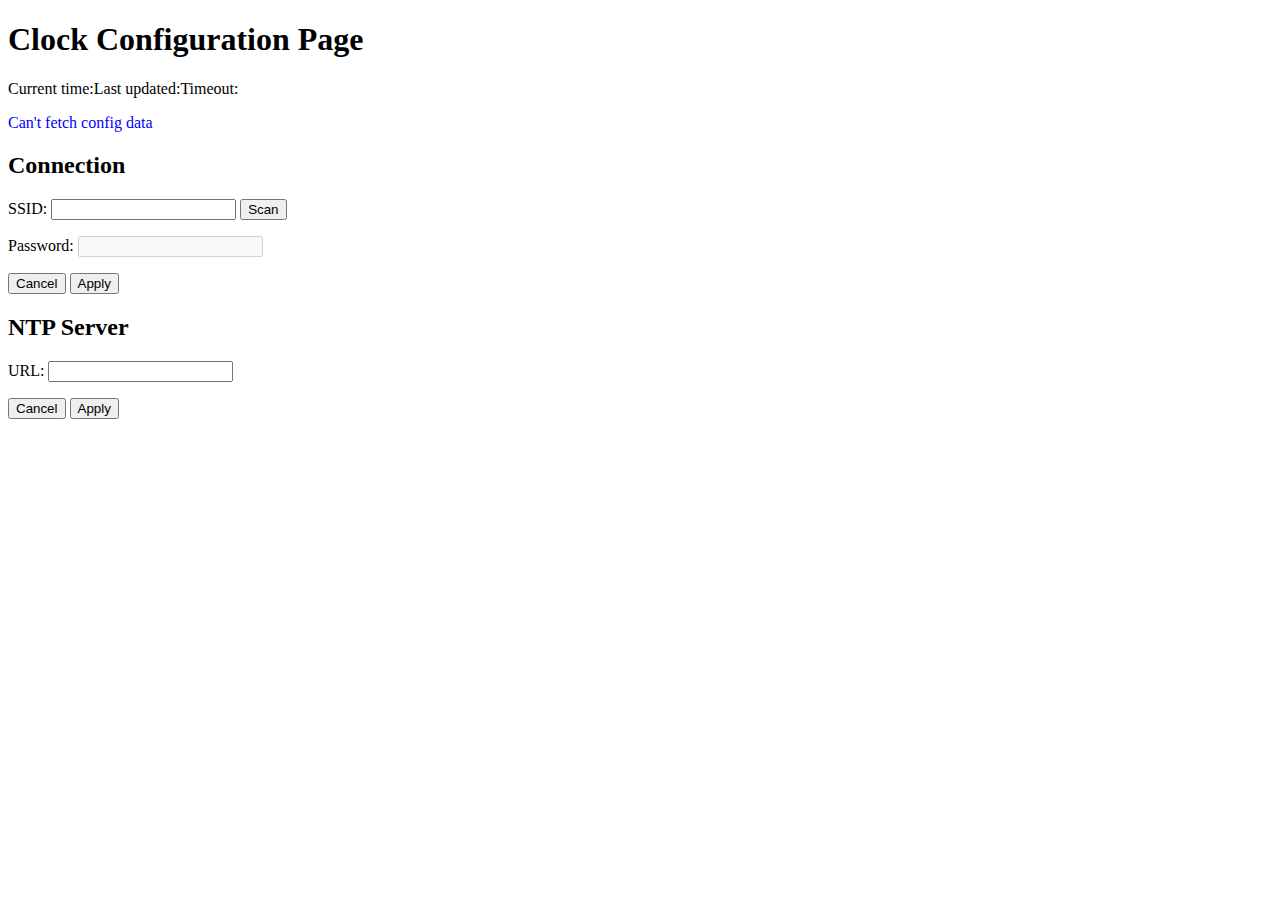
==== html/index.html @ 4302d437 "web interface design" ====
<!DOCTYPE html>
<html>
<head>
<title>NTP Clock Configuration</title>
<meta http-equiv="content-type" content="text/html; charset=UTF-8">
<meta http-equiv="content-type" content="application/xhtml+xml; charset=UTF-8">
<meta http-equiv="content-style-type" content="text/css">
<meta http-equiv="expires" content="0">
<link rel="shortcut icon" type="image/png" href="favicon.png">
<link href="clock.css" rel="stylesheet" type="text/css">
<script type="text/javascript" src="clock.js"></script>
</head>
<body onload="get_data('all');beginTimeout();">
<h1>Clock Configuration Page</h1>
<p>Current time:<span id="currentTime"></span>Last updated:<span id="lastUpd"></span>Timeout:<span id="tout"></span></p>
<p id="msg"></p>
<h2>Connection</h2>
<div>
<p class="data_line">
<span class="label">SSID:</span>
<span class="data_field"><input type="text" name="ssid" id="ssid"></input></span>
<button id="scan_btn" onclick="getList();resetTimeout()">Scan</button>
</p>
<p class="data_line">
<span class="label">Password:</span>
<span class="data_field"><input type="text" name="pwd" id="pwd" disabled></input></span>
</p>
<p class="button_line">
<button id="cancel_btn" onclick="get_data('ap');resetTimeout()">Cancel</button>
<button id="apply_bth" onclick="set_data('ap');resetTimeout()">Apply</button>
</p>
</div>
<h2>NTP Server</h2>
<div id="ntp_cont">
<p class="data_line">
<span calss="label">URL:</span>
<span class="data_field"><input =type="text" name="ntp_serv" id="ntp_serv"></input></span>
<p class="button_line"><button id="cancel_button" onclick="get_data('ntp');resetTimeout()">Cancel</button>
<button id="cancel_button" onclick="set_data('ntp');resetTimeout()">Apply</button>
</p>
</p>
</div>
</body>
</html>
---- html/clock.css ----
#msg {
	color : blue;
}
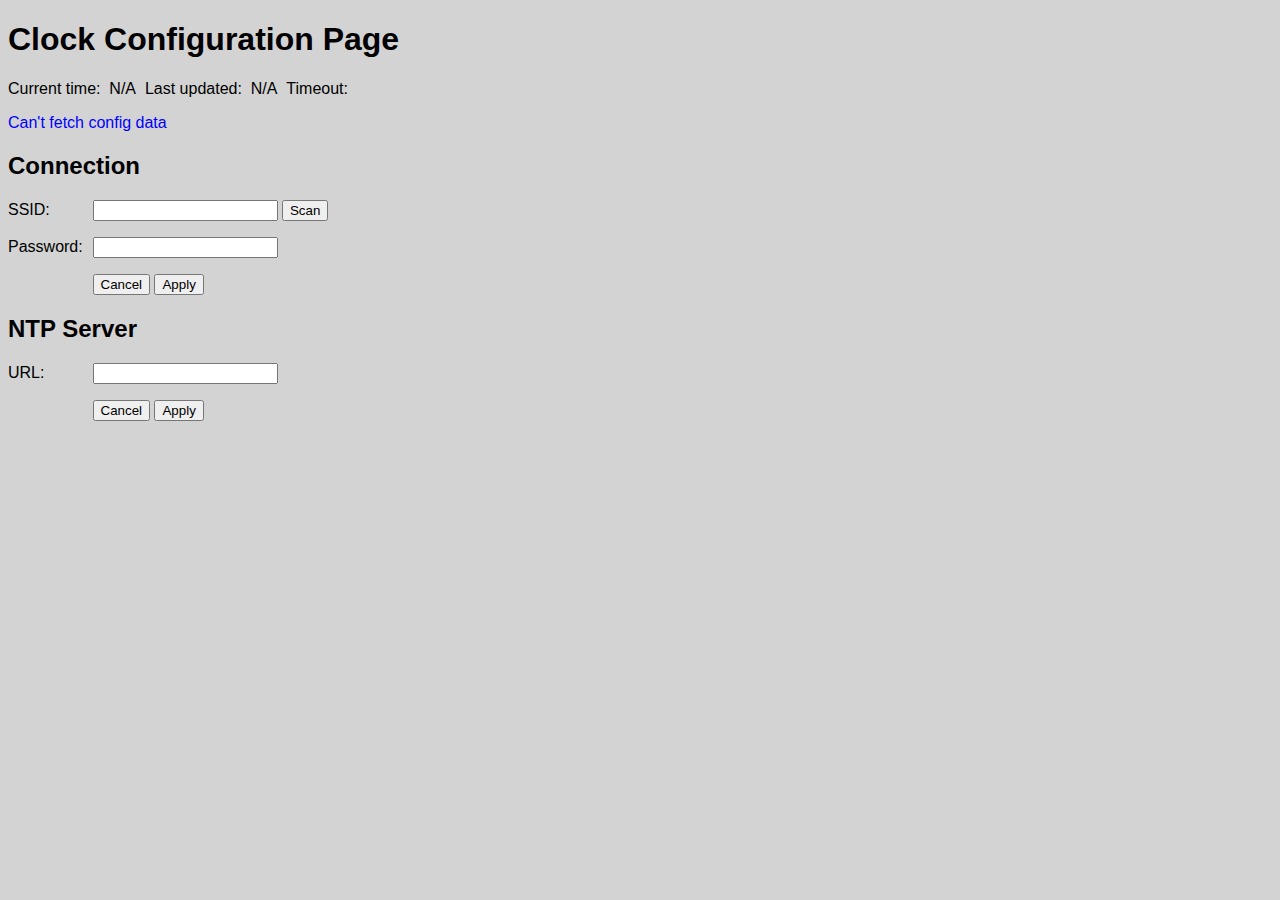
==== commit 18a74782: "AP list proccessing added to WebApi" ====
--- a/html/index.html
+++ b/html/index.html
@@ -6,37 +6,46 @@
 <meta http-equiv="content-type" content="application/xhtml+xml; charset=UTF-8">
 <meta http-equiv="content-style-type" content="text/css">
 <meta http-equiv="expires" content="0">
-<link rel="shortcut icon" type="image/png" href="favicon.png">
+<!link rel="shortcut icon" type="image/png" href="favicon.png">
 <link href="clock.css" rel="stylesheet" type="text/css">
 <script type="text/javascript" src="clock.js"></script>
 </head>
 <body onload="get_data('all');beginTimeout();">
 <h1>Clock Configuration Page</h1>
-<p>Current time:<span id="currentTime"></span>Last updated:<span id="lastUpd"></span>Timeout:<span id="tout"></span></p>
+<p>Current time:<span id="currentTime" class="dateTime">N/A</span>Last updated:<span id="lastUpd" class="dateTime">N/A</span>Timeout:<span id="tout" class="dateTime"></span></p>
 <p id="msg"></p>
 <h2>Connection</h2>
+<div id="mId" class="mClass" onclick="mCloseEvt()">
+<div class="mContainer">
+<span class="mClose">&times;</span>
+<div class="mHeader"><span class="mMAC">MAC</span><span class="mSSID">SSID</span>
+<span class="mAuth">Auth</span><span class="mCh">Ch</span><span class="mRSSI">RSSI</span>
+<span class="mPhy">Phy</span></div>
+<div id="mContent"></div>
+</div>
+</div>
 <div>
 <p class="data_line">
 <span class="label">SSID:</span>
 <span class="data_field"><input type="text" name="ssid" id="ssid"></input></span>
-<button id="scan_btn" onclick="getList();resetTimeout()">Scan</button>
+<button id="scan_btn" onclick="scanBtn('apLst')">Scan</button>
 </p>
 <p class="data_line">
 <span class="label">Password:</span>
-<span class="data_field"><input type="text" name="pwd" id="pwd" disabled></input></span>
+<span class="data_field"><input type="text" name="pwd" id="pwd"></input></span>
 </p>
 <p class="button_line">
-<button id="cancel_btn" onclick="get_data('ap');resetTimeout()">Cancel</button>
-<button id="apply_bth" onclick="set_data('ap');resetTimeout()">Apply</button>
+<button id="cancel_btn" onclick="get_data('ap')">Cancel</button>
+<button id="apply_bth" onclick="set_data('ap')">Apply</button>
 </p>
 </div>
 <h2>NTP Server</h2>
 <div id="ntp_cont">
 <p class="data_line">
-<span calss="label">URL:</span>
+<span class="label">URL:</span>
 <span class="data_field"><input =type="text" name="ntp_serv" id="ntp_serv"></input></span>
-<p class="button_line"><button id="cancel_button" onclick="get_data('ntp');resetTimeout()">Cancel</button>
-<button id="cancel_button" onclick="set_data('ntp');resetTimeout()">Apply</button>
+<p class="button_line"><button id="cancel_button" onclick="get_data('ntp')">Cancel</button>
+<button id="cancel_button" onclick="set_data('ntp')">Apply</button>
 </p>
 </p>
 </div>
--- a/html/clock.css
+++ b/html/clock.css
@@ -1,3 +1,92 @@
+body {
+	font-family: sans-serif;
+	background-color: lightgray;
+}
+
 #msg {
 	color : blue;
 }
+
+.dateTime {
+	padding-left: 1ch;
+	padding-right: 1ch;
+}
+
+.label {
+	display: inline-block;
+	width: 9ch;
+}
+
+.button_line {
+	padding-left: 9.5ch;
+}
+
+.mClass {
+  display: none; /* Hidden by default */
+  position: fixed; /* Stay in place */
+  z-index: 1; /* Sit on top */
+  left: 0;
+  top: 0;
+  width: 100%; /* Full width */
+  height: 100%; /* Full height */
+  overflow: auto; /* Enable scroll if needed */
+  background-color: rgb(0,0,0); /* Fallback color */
+  background-color: rgba(0,0,0,0.4); /* Black w/ opacity */
+}
+
+.mContainer {
+  background-color: #fefefe;
+  margin: 15% auto; /* 15% from the top and centered */
+  padding: 20px;
+  border: 1px solid #888;
+  width: 80%; /* Could be more or less, depending on screen size */
+}
+
+/* The Close Button */
+.mClose {
+  color: #aaa;
+  float: right;
+  font-size: 28px;
+  font-weight: bold;
+}
+
+.mClose:hover,
+.mClose:focus {
+  color: black;
+  text-decoration: none;
+  cursor: pointer;
+}
+
+.mHeader {
+	background-color: silver; 
+}
+
+.mMAC,
+.mSSID {
+	display: inline-block;
+	width: 16ch;
+}
+
+.mAuth {
+	display: inline-block;
+	width: 6ch;
+}
+.mCh {
+	display: inline-block;
+	width: 6ch;
+}
+.mRSSI
+{
+	display: inline-block;
+	width: 7ch;
+}
+
+.mPhy {
+	display: inline-block;
+}
+
+.mItem:hover {
+	background-color: blue; 
+	cursor: pointer;
+}
+
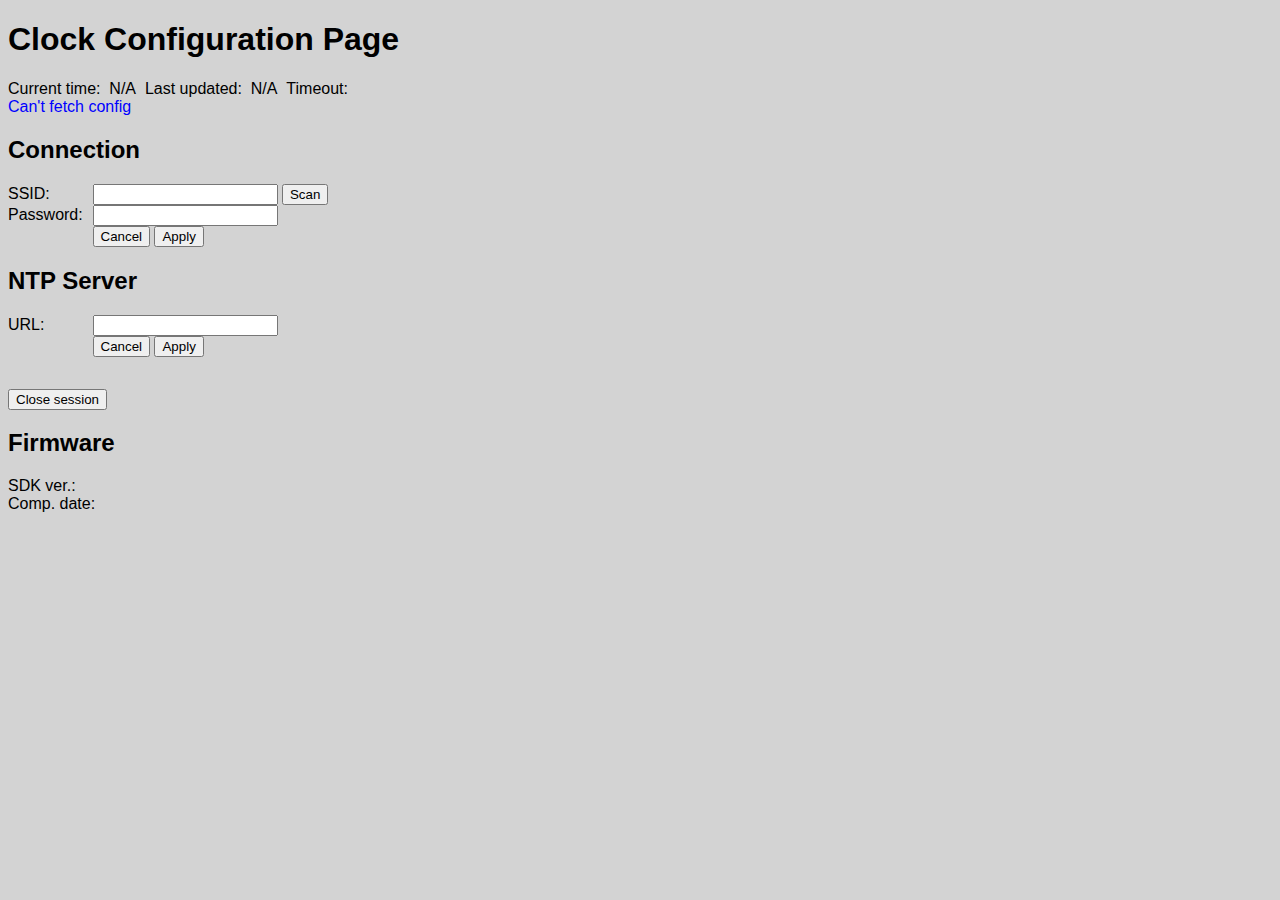
==== commit 172ff4eb: "Web API changes. Initial project setup" ====
--- a/html/index.html
+++ b/html/index.html
@@ -10,10 +10,10 @@
 <link href="clock.css" rel="stylesheet" type="text/css">
 <script type="text/javascript" src="clock.js"></script>
 </head>
-<body onload="get_data('all');beginTimeout();">
+<body onload="get_data('all');beginTimeout();" onunload="set_data('close')">
 <h1>Clock Configuration Page</h1>
-<p>Current time:<span id="currentTime" class="dateTime">N/A</span>Last updated:<span id="lastUpd" class="dateTime">N/A</span>Timeout:<span id="tout" class="dateTime"></span></p>
-<p id="msg"></p>
+<div>Current time:<span id="currentTime" class="dateTime">N/A</span>Last updated:<span id="lastUpd" class="dateTime">N/A</span>Timeout:<span id="tout" class="dateTime"></span></div>
+<div id="msg"></div>
 <h2>Connection</h2>
 <div id="mId" class="mClass" onclick="mCloseEvt()">
 <div class="mContainer">
@@ -25,29 +25,33 @@
 </div>
 </div>
 <div>
-<p class="data_line">
+<div class="data_line">
 <span class="label">SSID:</span>
 <span class="data_field"><input type="text" name="ssid" id="ssid"></input></span>
 <button id="scan_btn" onclick="scanBtn('apLst')">Scan</button>
-</p>
-<p class="data_line">
+</div>
+<div class="data_line">
 <span class="label">Password:</span>
 <span class="data_field"><input type="text" name="pwd" id="pwd"></input></span>
-</p>
-<p class="button_line">
-<button id="cancel_btn" onclick="get_data('ap')">Cancel</button>
-<button id="apply_bth" onclick="set_data('ap')">Apply</button>
-</p>
+</div>
+<div class="button_line">
+<button onclick="get_data('ap')">Cancel</button>
+<button onclick="set_data('ap')">Apply</button>
+</div>
 </div>
 <h2>NTP Server</h2>
 <div id="ntp_cont">
-<p class="data_line">
+<div class="data_line">
 <span class="label">URL:</span>
-<span class="data_field"><input =type="text" name="ntp_serv" id="ntp_serv"></input></span>
-<p class="button_line"><button id="cancel_button" onclick="get_data('ntp')">Cancel</button>
-<button id="cancel_button" onclick="set_data('ntp')">Apply</button>
-</p>
-</p>
+<span class="data_field"><input =type="text" id="ntp_serv"></input></span>
 </div>
+<div class="button_line"><button onclick="get_data('ntp')">Cancel</button>
+<button onclick="set_data('ntp')">Apply</button>
+</div>
+</div>
+<div class="closeBtn"><button onclick="set_data('close')">Close session</button></div>
+<h2>Firmware</h2>
+<div>SDK ver.: <span id="sdkVer"></span></div>
+<div>Comp. date: <span id="compDate"></span></div>
 </body>
 </html>--- a/html/clock.css
+++ b/html/clock.css
@@ -19,6 +19,10 @@
 
 .button_line {
 	padding-left: 9.5ch;
+}
+
+.closeBtn {
+	padding-top: 2em;
 }
 
 .mClass {
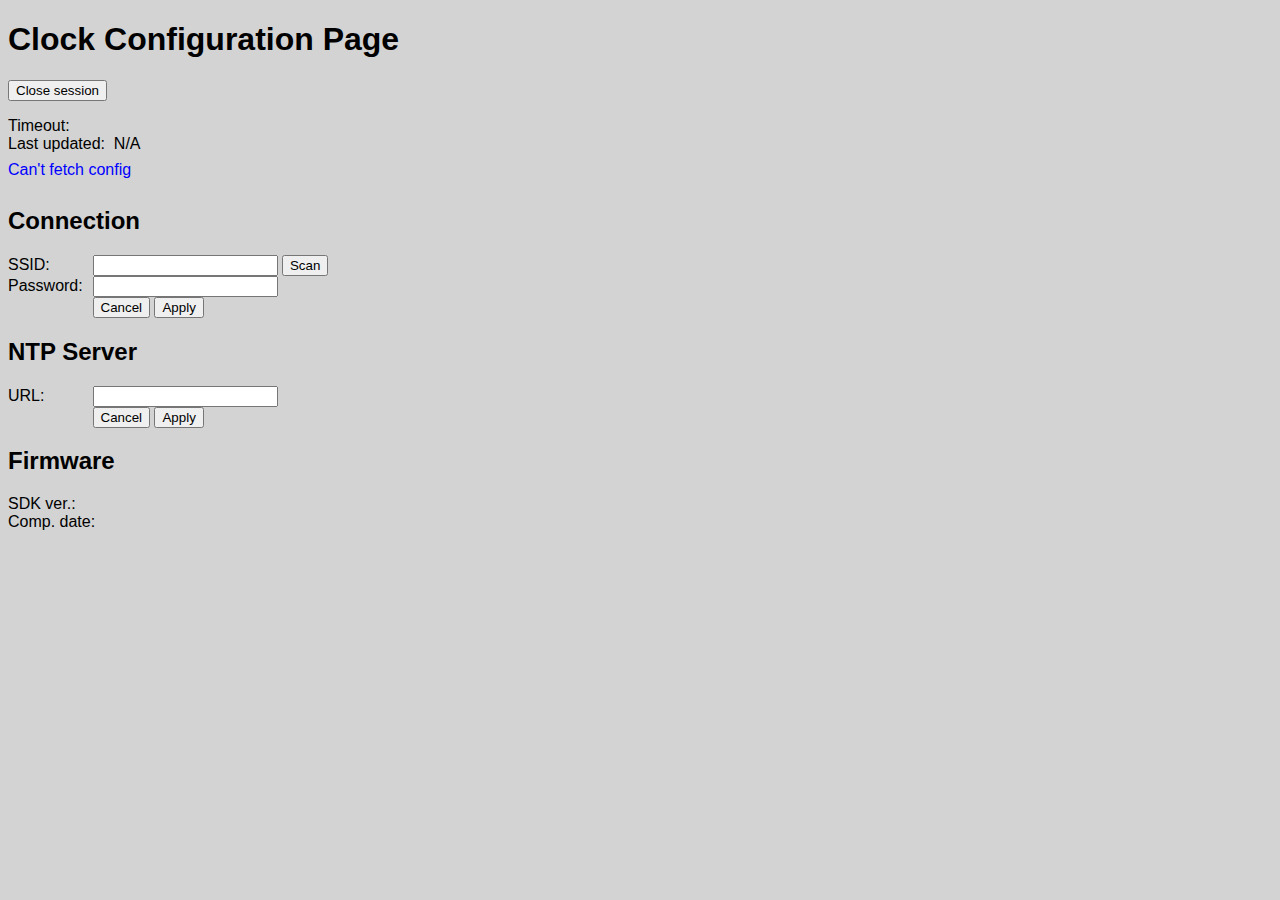
==== commit c9d98384: "httpd timeout" ====
--- a/html/index.html
+++ b/html/index.html
@@ -12,7 +12,9 @@
 </head>
 <body onload="get_data('all');beginTimeout();" onunload="set_data('close')">
 <h1>Clock Configuration Page</h1>
-<div>Current time:<span id="currentTime" class="dateTime">N/A</span>Last updated:<span id="lastUpd" class="dateTime">N/A</span>Timeout:<span id="tout" class="dateTime"></span></div>
+<div class="closeBtn"><button onclick="set_data('close')">Close session</button></div>
+<div>Timeout:<span id="tout" class="dateTime"></span></div>
+<div>Last updated:<span id="lastUpd" class="dateTime">N/A</span></div>
 <div id="msg"></div>
 <h2>Connection</h2>
 <div id="mId" class="mClass" onclick="mCloseEvt()">
@@ -33,6 +35,7 @@
 <div class="data_line">
 <span class="label">Password:</span>
 <span class="data_field"><input type="text" name="pwd" id="pwd"></input></span>
+<!--button id="try_btn" onclick="set_data('apTry')">Try</button-->
 </div>
 <div class="button_line">
 <button onclick="get_data('ap')">Cancel</button>
@@ -49,7 +52,6 @@
 <button onclick="set_data('ntp')">Apply</button>
 </div>
 </div>
-<div class="closeBtn"><button onclick="set_data('close')">Close session</button></div>
 <h2>Firmware</h2>
 <div>SDK ver.: <span id="sdkVer"></span></div>
 <div>Comp. date: <span id="compDate"></span></div>
--- a/html/clock.css
+++ b/html/clock.css
@@ -5,6 +5,8 @@
 
 #msg {
 	color : blue;
+	padding-top: 0.5em;
+	padding-bottom: 0.5em;
 }
 
 .dateTime {
@@ -22,7 +24,7 @@
 }
 
 .closeBtn {
-	padding-top: 2em;
+	padding-bottom: 1em;
 }
 
 .mClass {
